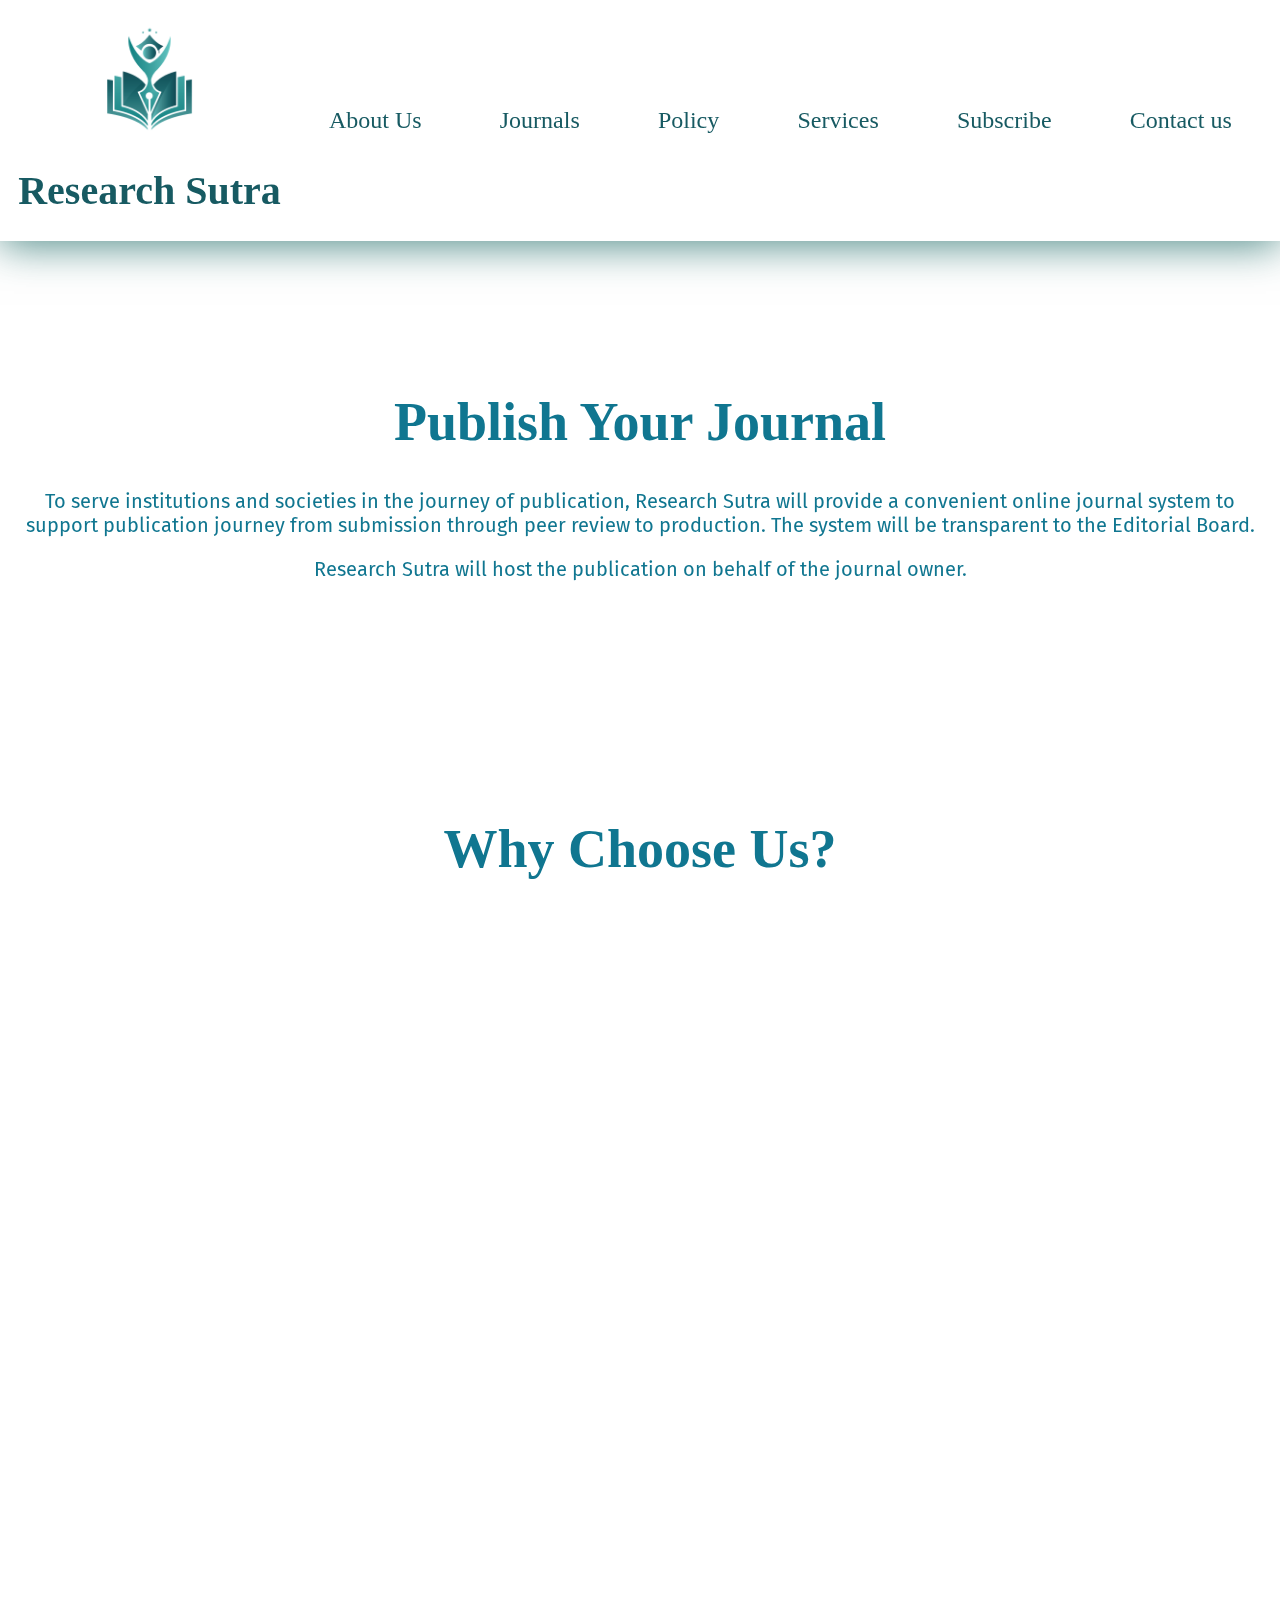
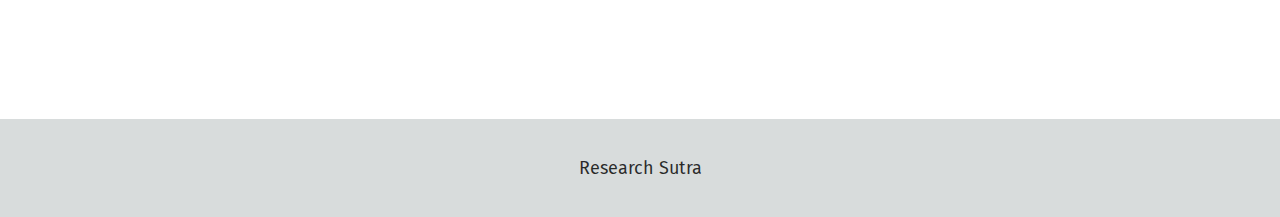
==== index.html @ 5a2e7fd3 "Update and rename home.html to index.html" ====
<!DOCTYPE html>
<html>
<head>
  <link rel="stylesheet" href="home-header.css">
  <link rel="stylesheet" href="footer.css">
  <link rel="stylesheet" href="general.css">
  <link rel="shortcut icon" type="x-icon" href="media/Logo.png">
  <link rel="preconnect" href="https://fonts.googleapis.com">
  <link rel="preconnect" href="https://fonts.gstatic.com" crossorigin>
  <link href="https://fonts.googleapis.com/css2?family=Fira+Sans:ital,wght@0,100;0,200;0,300;0,400;0,500;0,600;0,700;0,800;0,900;1,100;1,200;1,300;1,400;1,500;1,600;1,700;1,800;1,900&display=swap" rel="stylesheet">
  <title>Research Sutra</title>
  <style>
    
   
    
    .user-tab{
      display: flex;
      flex-direction: column;
      justify-content: space-evenly;
    }

    .user-tab-actions{
      display: flex;
      flex-direction: column;
      max-width: 300px;
      padding: 20px 20px 20px 20px;

    }
   
    .why-choose-us{
      display: flex;
      flex-direction: column;
      text-align: center;
      margin-bottom: 60px;
      color: rgb(16, 118, 144);
      background-color: white;
      transition: 0.5s;
      margin-top: 80px;
      margin-bottom: 80px;
      transition: 1.5s;
    }

    .red{
      color:rgba(23,90,98,255);
    }

    .wcu-text{
      padding: 20px 20px 20px 20px;
      font-size: 20px;
      text-align: justify;
      box-shadow: 0px 0px 25px rgba(2, 114, 107, 0.2);
      border-radius: 20px;
      margin-right: 5px;
      margin-left: 5px;
      color: white;
      background-color:rgba(23,90,98,255);
    }

    .wcu-tab{
      display: grid;
      grid-template-columns: 1fr 1fr 1fr 1fr;
    }

    .wcu-trans{
      background-color: black;
    }

    .join-us-text{
      text-align: center;
      margin: 100px 20px 20px 20px;

    }

    .user-tab-action-button{
      padding: 20px 20px 20px 20px;
      font-size: 20px;
      font-family: fira sans;
      background-color: rgba(23,90,98,255);
      color:white;
      border: none;
      border-radius: 6px;
      transition: 0.3s;
      cursor: pointer;

    }

    .user-tab-action-button:hover{
      background-color: white;
      color: rgba(2, 114, 107, 255);
    }

    .user-tab-container{
      display: flex;
      justify-content: space-evenly;
      margin-bottom: 20px;
    }

    .publish-your-journal{
      padding: 100px 20px 100px 20px;
      text-align: center;
      margin-bottom: 80px;
      margin-top: 100px;

    }

    



  </style>
  <script defer src="home.js"></script>

</head>
<body>
  <header class="header">
    <div class="header-top" id="headertop">
      <div class="logo-rs" id="logors">
        <img src="media/Logo.png" class="logo-img">
        <h1 style="color: rgba(23,90,98,255);">Research Sutra</h1>
      </div>
        <button class="h-button">
          About Us
        </button>
        <a href="journals.html">
          <button class="h-button">
          Journals
        </button>
        </a>
        
        <button class="h-button">
          Policy
        </button>
        <button class="h-button">
          Services
        </button>
        <button class="h-button">
          Subscribe
        </button>
        <button class="h-button">
          Contact us
        </button>    
      
    </div>
    <div>
      <video autoplay loop muted plays-inline class="rs-vid">
        <source src="media/Research-vid.mp4" type="video/mp4">
      </video>
    </div>

  </header> 


  <section class="publish-your-journal hidden">
    <h1 style="font-size: 54px;">Publish Your Journal</h1>
    <p>To serve institutions and societies in the journey of publication, Research Sutra will provide a convenient online journal system to support publication journey from submission through peer review to production. The system will be transparent to the Editorial Board.</p>
    <p>Research Sutra will host the publication on behalf of the journal owner.</p>
  </section>
  <div class="why-choose-us hidden">
    <div>
      <h1 style="font-size: 54px;">Why Choose Us?</h1>
    </div>
    <div class="wcu-tab">
      <div class="wcu-text hidden">
        <h4>Cost Effective</h4>
        <p>We provide online hosting services at lowest cost. In addition, Research Sutra will be responsible for obtaining ISSN, abstracting and supporting the indexing of your journal. </p>
      </div>
      <div class="wcu-text hidden">
        <h4>Open Access Publication</h4>
        <p>All journals will be available online without any embargo, fee or log-in id for readers globally.</p>
      </div>
      <div class="wcu-text hidden">
        <h4>Expertise</h4>
        <p>Reasearch Sutra&#39;s team members have 10 to 20 years of experience in the field of publication. We provide you customised solutions for all your publication worries.</p>
      </div>
      <div class="wcu-text hidden">
        <h4>Your ownership</h4>
        <p>Editorial Board owns the control of all publication procedures. You would retain the ownership of the journal.</p>
      </div>
    </div>  
  </div>

  <div class="user-tab hidden">
    <div class="join-us-text">
      <h1 style="font-size: 54px;">Join Us</h1>

    </div>
    <div class="user-tab-container">
      <div class="user-tab-actions">
        <button class="user-tab-action-button">Publish Your Journal</button>
  
      </div>
      <div class="user-tab-actions">
        <button class="user-tab-action-button">Join as an Editor</button>
      </div>
      <div class="user-tab-actions">
        <button class="user-tab-action-button">Join as Reviewer</button>
      </div>
      <div class="user-tab-actions">
        <button class="user-tab-action-button">Publish Your Conference</button>
      </div>
    </div>
  </div>

  <div class="footer">
      <p>Research Sutra</p>
  </div>

</body>
</html>
---- home-header.css ----
.header{
    display: flex;
    flex-direction: column;
    justify-content: space-between;
    
  }


.header-top{
    display: flex;
    text-align: center;
    align-items: center;
    justify-content: space-evenly;
    position: fixed;
    background-color: white;
    width: 100%;
    z-index: 2;
    box-shadow: 0px 4px 40px rgba(1, 87, 82, 0.7);
    background-color: rgba(255, 255, 255, 0.8);
    transition: all 0.5s;
    }
  
  .logo-img{
    width: 120px;
    margin-top: 20px;
  }

  
  .logo-rs{
    display: flex;
    flex-direction: column;
    justify-content: center;
    text-align: center;
    align-items: center;
    transition: all 0.5s;
  }

  .header-buttons{
    display: flex;
    justify-content: space-evenly;
    
  }

  .h-button{
    padding: 30px;
    border: none;  
    font-size: 24px;   
    font-family: chromate;
    background: transparent;
    color: rgba(23,90,98,255);
    cursor: pointer;
    transition:0.2s;
    
    
  }

  .h-button:hover{
    text-decoration: underline;
  }




  @media (min-aspect-ratio:16/9){
    .rs-vid{
      width: 100%;
    }
  }
---- footer.css ----
.footer{
    background-color: rgb(216, 220, 220);
    color: rgba(0, 0, 0, 0.81);
    display: flex;
    text-align: center;
    padding: 20px 20px 20px 20px;
    font-size: 18px;
    justify-content: center;
    margin-top: 40px;
  }
---- general.css ----
body{
    margin: 0;
    font-family: fira sans;
    font-size: 20px;
    color: rgb(16, 118, 144);
  }

h1{
    font-family:chromate;
}

.hidden{
  opacity: 0;
  filter: blur(5px);
  transform: translateX(-100%);
  transition: all 1.5s;
}

.show{
  opacity: 1;
  filter: blur(0);
  transform: translateX(0);
}


.wcu-text:nth-child(2){
  transition-delay: 200ms;
}

.wcu-text:nth-child(3){
  transition-delay: 400ms;
}

.wcu-text:nth-child(4){
  transition-delay: 600ms;
}

@media(prefers-reduced-motion){
  .hidden {
    transition: none;
  }
}
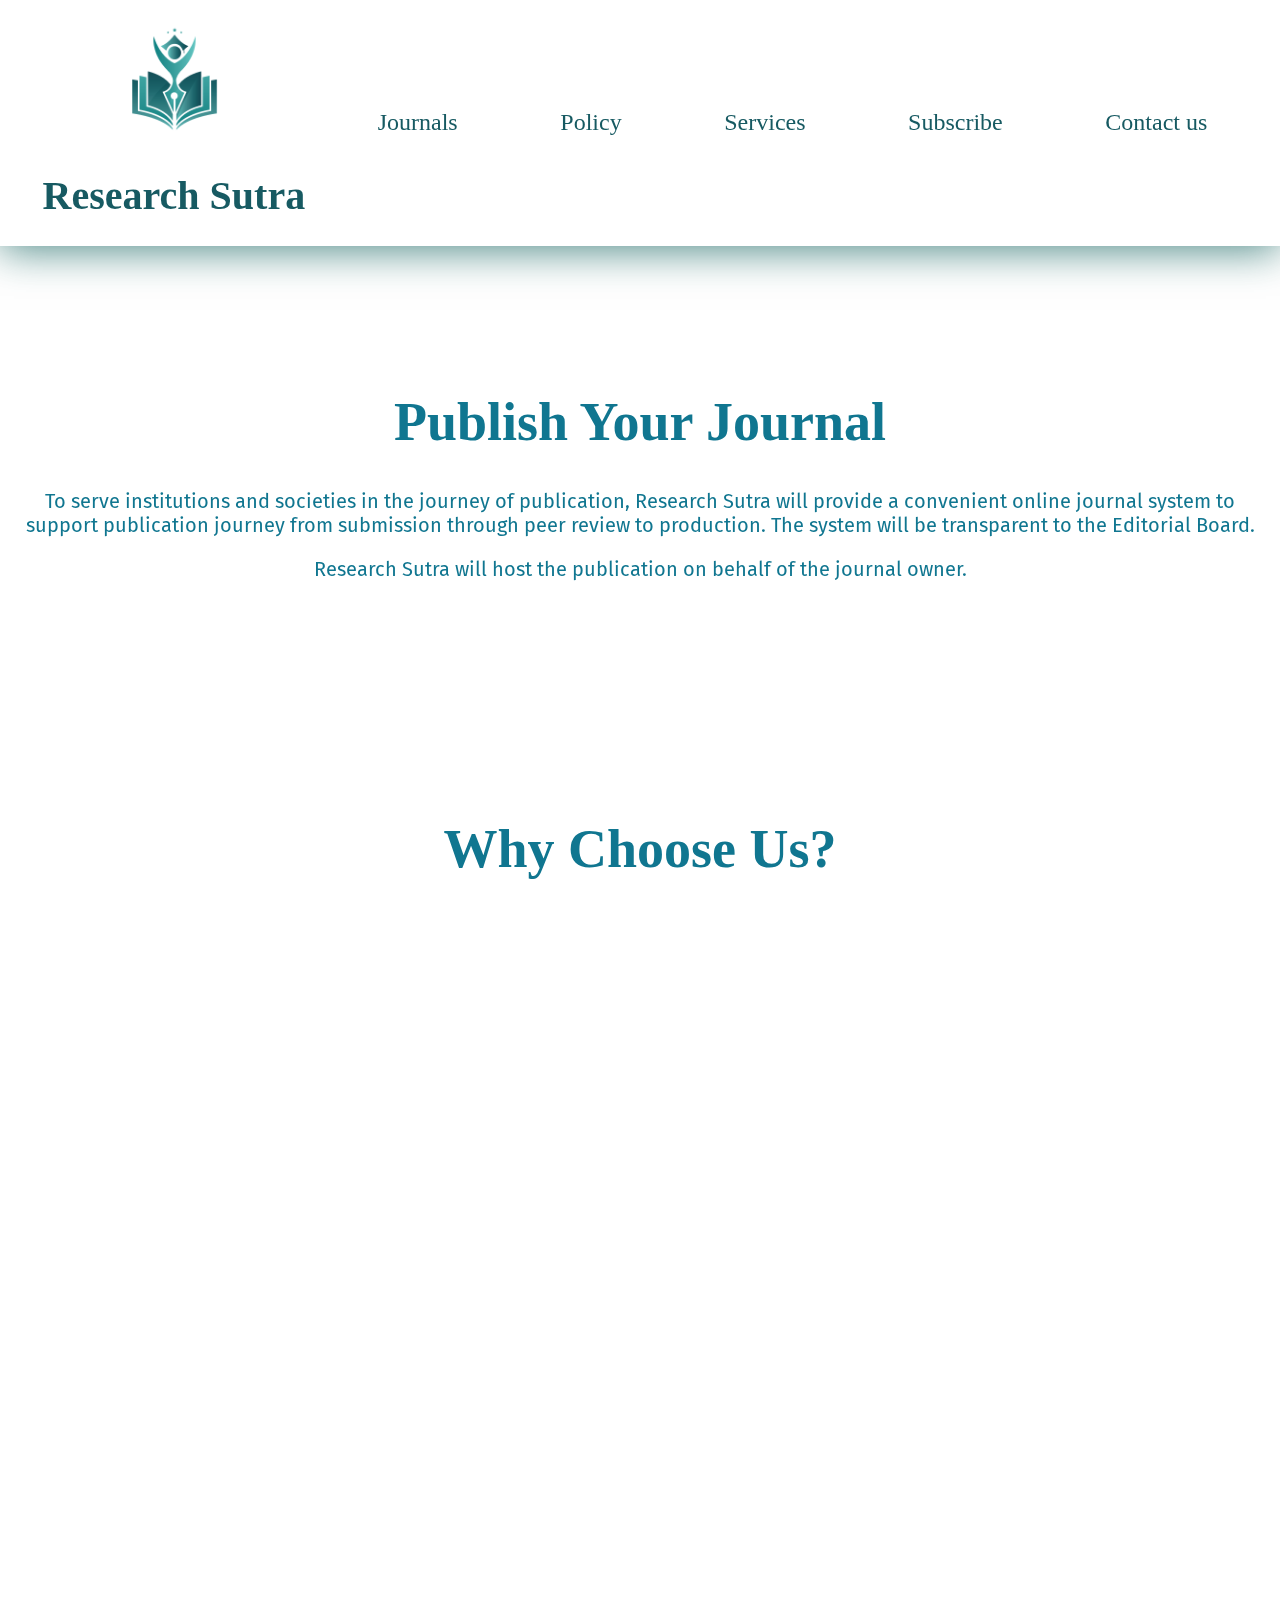
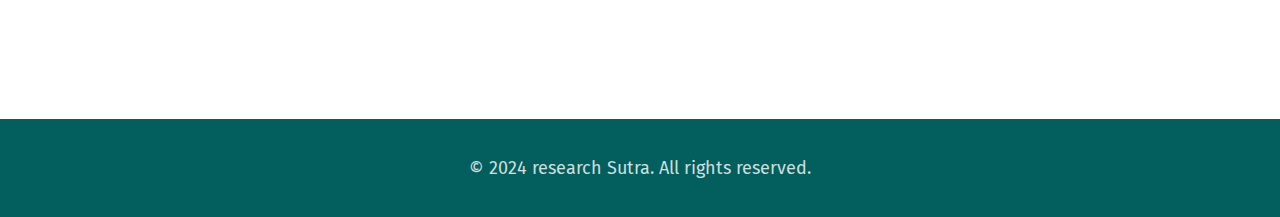
==== commit 0ef13b7c: "Add files via upload" ====
--- a/index.html
+++ b/index.html
@@ -10,9 +10,6 @@
   <link href="https://fonts.googleapis.com/css2?family=Fira+Sans:ital,wght@0,100;0,200;0,300;0,400;0,500;0,600;0,700;0,800;0,900;1,100;1,200;1,300;1,400;1,500;1,600;1,700;1,800;1,900&display=swap" rel="stylesheet">
   <title>Research Sutra</title>
   <style>
-    
-   
-    
     .user-tab{
       display: flex;
       flex-direction: column;
@@ -24,7 +21,6 @@
       flex-direction: column;
       max-width: 300px;
       padding: 20px 20px 20px 20px;
-
     }
    
     .why-choose-us{
@@ -115,35 +111,38 @@
   <header class="header">
     <div class="header-top" id="headertop">
       <div class="logo-rs" id="logors">
-        <img src="media/Logo.png" class="logo-img">
-        <h1 style="color: rgba(23,90,98,255);">Research Sutra</h1>
-      </div>
-        <button class="h-button">
-          About Us
-        </button>
+        <a href="index.html"style="text-decoration: none;">
+          <img src="media/Logo.png" class="logo-img">
+          <h1 style="color: rgba(23,90,98,255);">Research Sutra</h1>
+        </a>
+      </div>
         <a href="journals.html">
           <button class="h-button">
           Journals
         </button>
-        </a>
-        
+      </a>
+
         <button class="h-button">
           Policy
         </button>
         <button class="h-button">
           Services
         </button>
-        <button class="h-button">
-          Subscribe
-        </button>
-        <button class="h-button">
-          Contact us
-        </button>    
+        <a href="ojs/index.php">
+          <button class="h-button">
+            Subscribe
+          </button>
+        </a>
+        <a href="contact-us.html">
+          <button class="h-button">
+            Contact us
+          </button>   
+        </a>
       
     </div>
     <div>
       <video autoplay loop muted plays-inline class="rs-vid">
-        <source src="media/Research-vid.mp4" type="video/mp4">
+        <source src="media/Research-vid.webm" type="video/mp4">
       </video>
     </div>
 
@@ -202,7 +201,7 @@
   </div>
 
   <div class="footer">
-      <p>Research Sutra</p>
+      <p>© 2024 research Sutra. All rights reserved.</p>
   </div>
 
 </body>
--- a/home-header.css
+++ b/home-header.css
@@ -56,7 +56,7 @@
   }
 
   .h-button:hover{
-    text-decoration: underline;
+    color: rgb(0, 44, 50);
   }
 
 
@@ -68,4 +68,6 @@
     }
   }
 
-  +.contact-logo{
+  width: 25px;
+}--- a/footer.css
+++ b/footer.css
@@ -1,6 +1,6 @@
 .footer{
-    background-color: rgb(216, 220, 220);
-    color: rgba(0, 0, 0, 0.81);
+    background-color: rgb(3, 94, 94);
+    color: rgba(255, 255, 255, 0.81);
     display: flex;
     text-align: center;
     padding: 20px 20px 20px 20px;
--- a/general.css
+++ b/general.css
@@ -3,10 +3,16 @@
     font-family: fira sans;
     font-size: 20px;
     color: rgb(16, 118, 144);
+    overflow-x: hidden; /* Hide horizontal scrollbar */
   }
 
 h1{
     font-family:chromate;
+}
+h3{
+  font-family:chromate;
+  opacity: 70%;
+  font-weight: lighter;
 }
 
 .hidden{
@@ -39,4 +45,13 @@
   .hidden {
     transition: none;
   }
+}
+.coming-soon{
+  margin-top: 350px;
+  margin-bottom: 350px;
+  display: grid;
+  grid-template-rows: 100px 40px;
+  align-items: center;
+  text-align: center;
+  width: 100%;
 }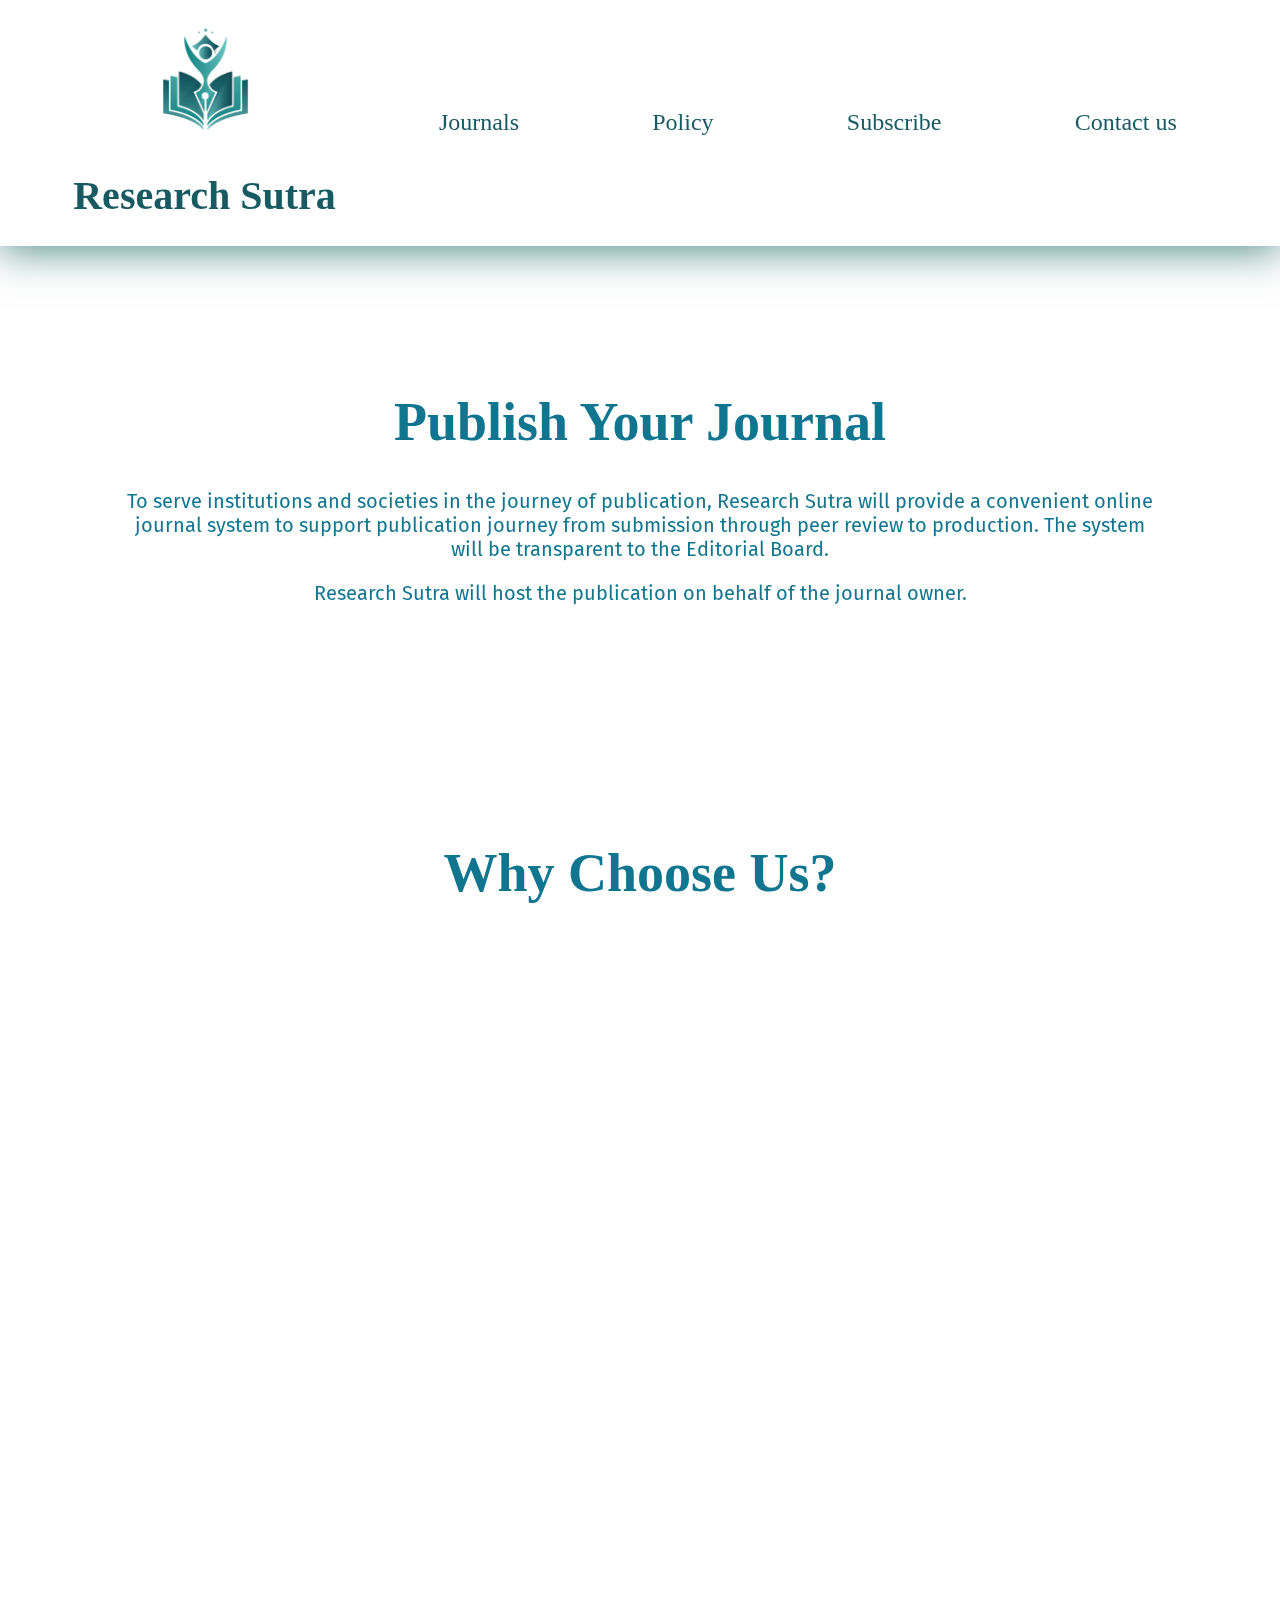
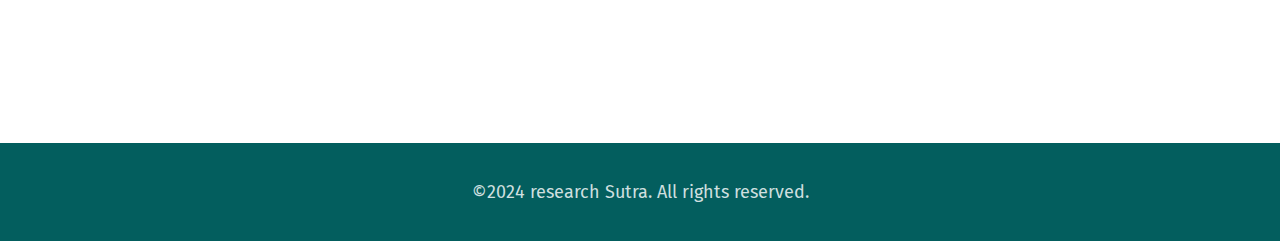
==== commit d1ae56ae: "Add files via upload" ====
--- a/index.html
+++ b/index.html
@@ -121,13 +121,11 @@
           Journals
         </button>
       </a>
-
+      <a href="policy.html">  
         <button class="h-button">
           Policy
         </button>
-        <button class="h-button">
-          Services
-        </button>
+      </a>          
         <a href="ojs/index.php">
           <button class="h-button">
             Subscribe
@@ -142,7 +140,7 @@
     </div>
     <div>
       <video autoplay loop muted plays-inline class="rs-vid">
-        <source src="media/Research-vid.webm" type="video/mp4">
+        <source src="media/Research-vid.webm" type="video/webm">
       </video>
     </div>
 
@@ -151,7 +149,7 @@
 
   <section class="publish-your-journal hidden">
     <h1 style="font-size: 54px;">Publish Your Journal</h1>
-    <p>To serve institutions and societies in the journey of publication, Research Sutra will provide a convenient online journal system to support publication journey from submission through peer review to production. The system will be transparent to the Editorial Board.</p>
+    <p style="margin-left: 100px; margin-right: 100px;">To serve institutions and societies in the journey of publication, Research Sutra will provide a convenient online journal system to support publication journey from submission through peer review to production. The system will be transparent to the Editorial Board.</p>
     <p>Research Sutra will host the publication on behalf of the journal owner.</p>
   </section>
   <div class="why-choose-us hidden">
@@ -179,29 +177,36 @@
   </div>
 
   <div class="user-tab hidden">
-    <div class="join-us-text">
-      <h1 style="font-size: 54px;">Join Us</h1>
-
-    </div>
+      <div class="join-us-text">
+        <h1 style="font-size: 54px;">Join Us</h1>
+      </div>
+    
     <div class="user-tab-container">
       <div class="user-tab-actions">
-        <button class="user-tab-action-button">Publish Your Journal</button>
-  
-      </div>
-      <div class="user-tab-actions">
-        <button class="user-tab-action-button">Join as an Editor</button>
-      </div>
-      <div class="user-tab-actions">
-        <button class="user-tab-action-button">Join as Reviewer</button>
-      </div>
-      <div class="user-tab-actions">
-        <button class="user-tab-action-button">Publish Your Conference</button>
+        <a href="publish-your-journal.html">
+          <button class="user-tab-action-button">Publish Your Journal</button>
+        </a>
+      </div>
+      <div class="user-tab-actions">
+        <a href="join-as-editor.html">
+          <button class="user-tab-action-button">Join as Editor</button>
+        </a>
+      </div>
+      <div class="user-tab-actions">
+        <a href="join-as-reviewer.html">
+          <button class="user-tab-action-button">Join as Reviewer</button>
+        </a>
+      </div>
+      <div class="user-tab-actions">
+        <a href="publish-your-conference.html">
+          <button class="user-tab-action-button">Publish your conference</button>
+        </a>
       </div>
     </div>
   </div>
 
   <div class="footer">
-      <p>© 2024 research Sutra. All rights reserved.</p>
+      <p>©2024 research Sutra. All rights reserved.</p>
   </div>
 
 </body>
--- a/general.css
+++ b/general.css
@@ -54,4 +54,45 @@
   align-items: center;
   text-align: center;
   width: 100%;
+}
+
+
+.policy-box{
+  margin-right: 50px;
+  margin-left: 50px;
+  margin-top: 290px;
+  margin-bottom: 100px;
+}
+
+.register-button{
+  padding: 25px 35px 25px 35px;
+  font-family: tahoma;
+  border-radius: 36px;
+  font-size: 20px;
+  transition: 0.4s;
+  color: rgb(16, 118, 144);
+  background-color: rgb(255, 255, 255);
+  border: 2px;
+  border-style: solid;
+}
+
+.register-button:hover{
+  cursor: pointer;
+  color: rgb(16, 118, 144);
+  background-color: rgb(249, 249, 249);
+  box-shadow: 4px 3px 10px rgba(0, 0, 0, 0.3);
+}
+
+.register-box{
+  display: flex;
+  flex-direction: column;
+  
+}
+
+.register-box-cont{
+  margin: 20px 20px 20px 20px;
+}
+
+.register-box-image{
+  width: 50px;
 }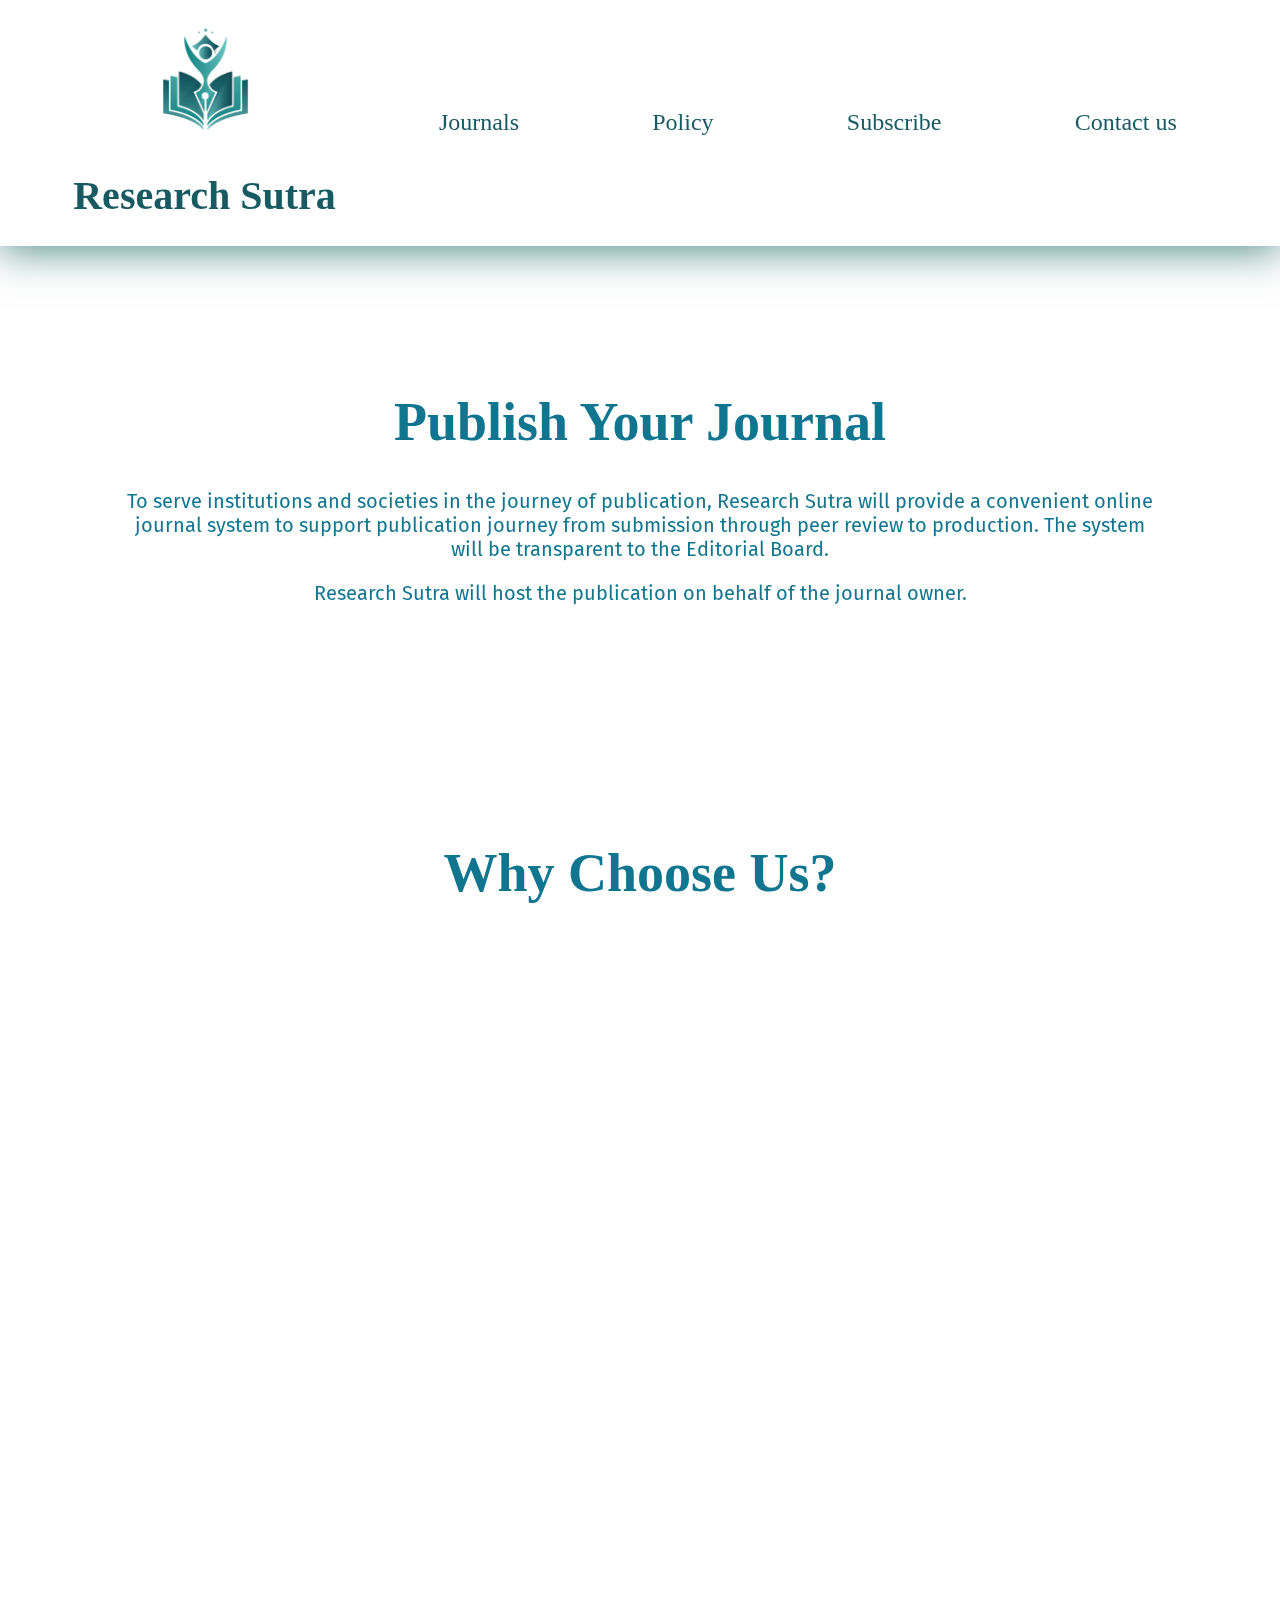
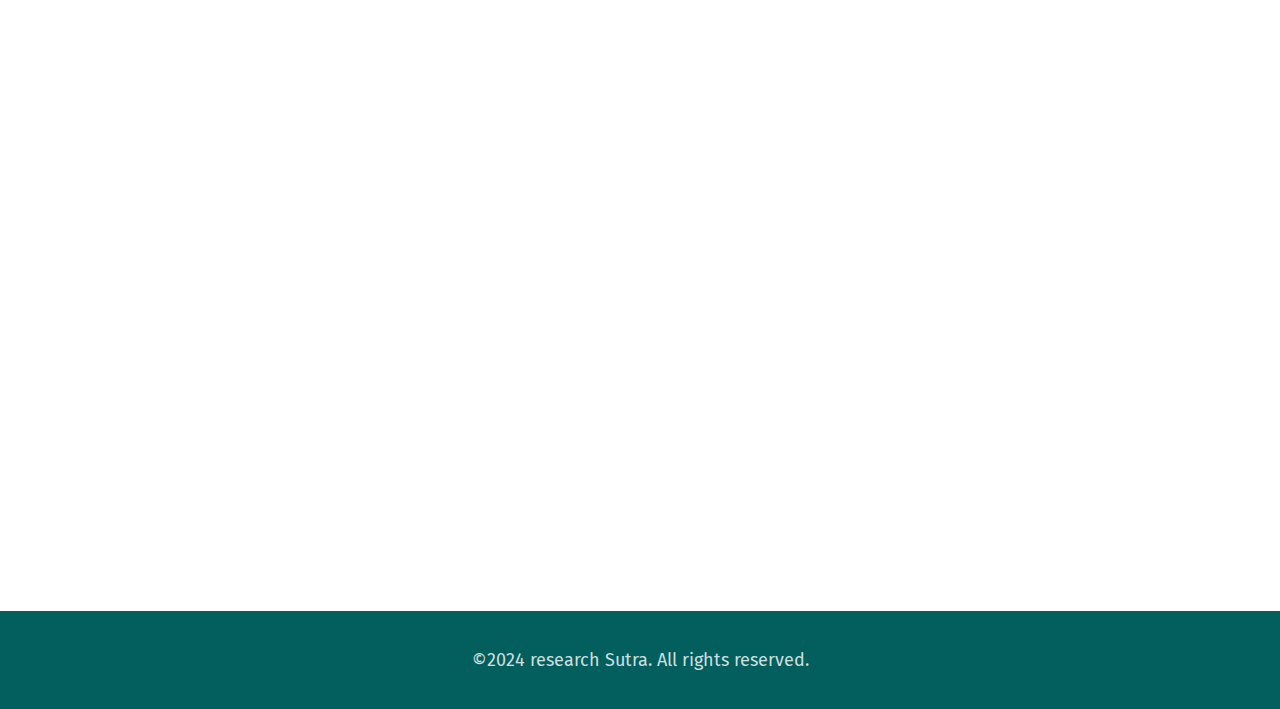
==== commit 2238728f: "Add files via upload" ====
--- a/index.html
+++ b/index.html
@@ -46,15 +46,16 @@
       text-align: justify;
       box-shadow: 0px 0px 25px rgba(2, 114, 107, 0.2);
       border-radius: 20px;
-      margin-right: 5px;
-      margin-left: 5px;
+      margin-right: 10px;
+      margin-left: 10px;
+      margin-bottom: 20px;
       color: white;
       background-color:rgba(23,90,98,255);
     }
 
     .wcu-tab{
-      display: grid;
-      grid-template-columns: 1fr 1fr 1fr 1fr;
+      display: flex;
+      flex-direction: column;
     }
 
     .wcu-trans{
@@ -140,7 +141,7 @@
     </div>
     <div>
       <video autoplay loop muted plays-inline class="rs-vid">
-        <source src="media/Research-vid.webm" type="video/webm">
+        <source src="media/Research-vid.mp4" type="video/webm">
       </video>
     </div>
 
--- a/home-header.css
+++ b/home-header.css
@@ -64,7 +64,7 @@
 
   @media (min-aspect-ratio:16/9){
     .rs-vid{
-      width: 100%;
+      width: 100vw;
     }
   }
 
